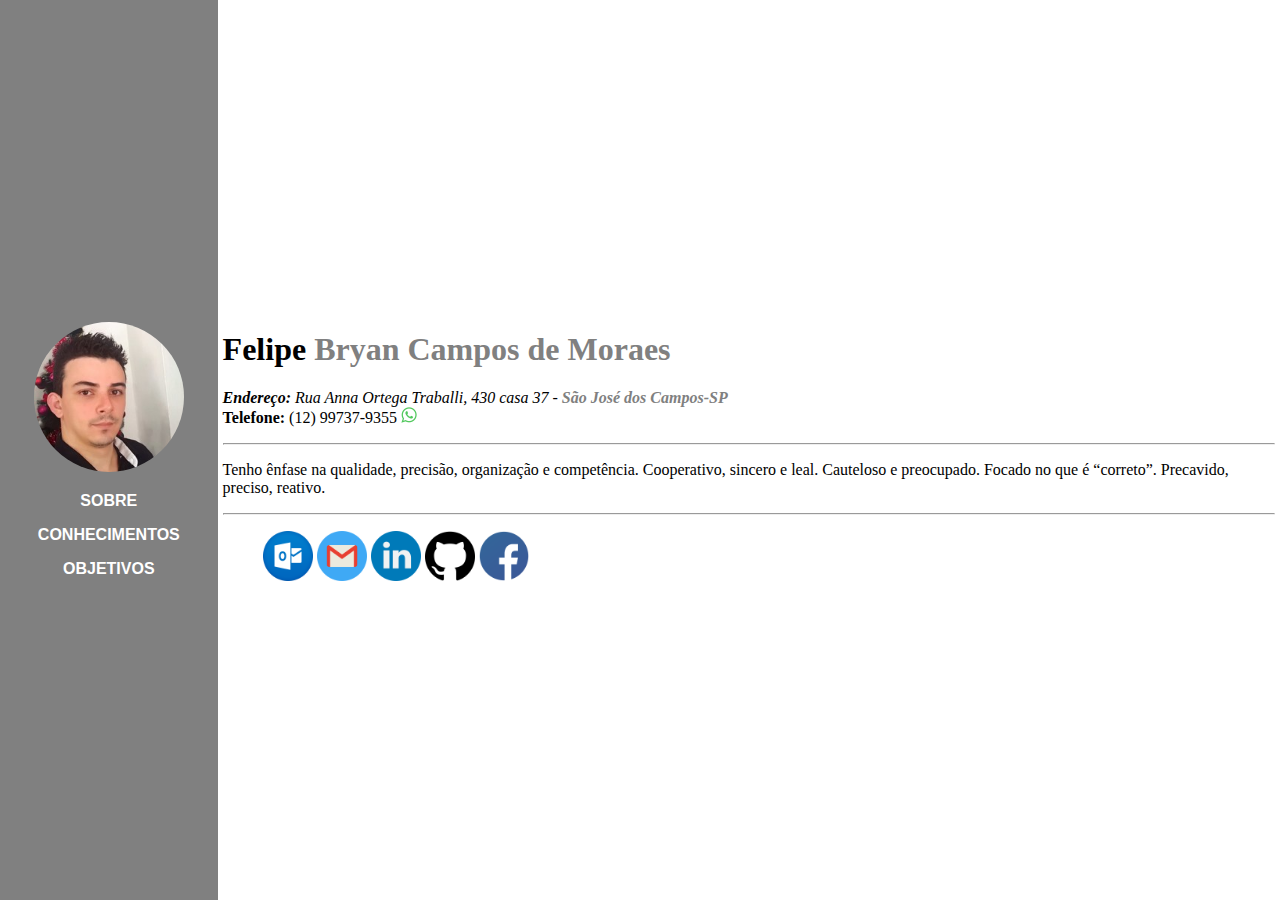
==== index.html @ 981bfde9 "Resolvido scroll" ====
<!DOCTYPE html>
<html lang="pt-br">
    <head>
        <meta charset="UTF-8">
        <meta http-equiv="X-UA-Compatible" content="IE=edge">
        <meta name="viewport" content="width=device-width, initial-scale=1.0">
        <title>Curriculo Digital</title>
        <link rel="stylesheet" href="/css/style.css">
    </head>
    <body>
        <div class="parent">
            <header class="navbar">
                <aside>
                    <nav>
                        <figure>
                            <img src="/assets/avatar.jpeg" alt="avatar" id="avatar1">
                        </figure>
                        <div id="nav-items" style="margin: 0px; color: white;">
                            <div>
                                <b><p class="button"><a href="/index.html">SOBRE</a></p>
                            </div>
                            <div>
                                <p class="button"><a href="/conhecimentos.html">CONHECIMENTOS</a></p>
                            </div>
                            <div>
                                <p class="button"><a href="/objetivos.html">OBJETIVOS</a></p></b>
                            </div>
                        </div>
                    </nav>
                </aside>                
            </header>
            <div class="content" style="margin: 0px;">
                <main id="content">
                    <h1 id="profile-name">Felipe <span id="profile-name-2">Bryan Campos de Moraes</span></h1>
                    <p>
                        <address>
                            <b>Endereço:</b> Rua Anna Ortega Traballi, 430 casa 37 - <span id="city"><b>São José dos Campos-SP</b></span><br>
                        </address>                        
                        <b>Telefone:</b> (12) 99737-9355
                        <a href="https://api.whatsapp.com/send/?phone=%2B5512997379355&text&type=phone_number&app_absent=0" target="_blank"> 
                            <img src="/assets/whatsapp-icon.png" alt="whatsapp" style="width: 16px; height: 16px;" title="Enviar whatsapp para Felipe">
                        </a>                
                    </p><hr>
                    <p>
                        Tenho ênfase na qualidade, precisão, organização e competência. Cooperativo, 
                        sincero e leal.
                        Cauteloso e preocupado. Focado no que é “correto”. Precavido, preciso, reativo.
                    </p><hr>
                    <figure id="social-networks">
                        <a href="mailto:felipe.bryan@live.com" target="_blank">
                            <img src="/assets/outlook-icon.png" alt="Email" style="width: 50px; height: 50px;">
                        </a>
                        <a href="mailto:fbryancm@gmail.com" target="_blank">
                            <img src="/assets/gmail-icon.png" alt="Gmail" style="width: 50px; height: 50px;">
                        </a>
                        <a href="https://www.linkedin.com/in/felipe-bryan-55b2a6139/" target="_blank">
                            <img src="/assets/linkedin-icon.png" alt="linkedin-icon" style="width: 50px; height: 50px;">
                        </a>
                        <a href="https://github.com/Felipe-Bryan" target="_blank">
                            <img src="/assets/github-icon.png" alt="github-icon" style="width: 50px; height: 50px;">
                        </a>
                        <a href="https://www.facebook.com/felipe.bryan" target="_blank">
                            <img src="/assets/facebook-icon.png" alt="facebook-icon" style="width: 50px; height: 50px;">
                        </a>                        
                    </figure>                   
                </main>
            </div>
        </div>          
    </body>
</html>
---- css/style.css ----
/*GRID*/
.parent {
  display: grid;
  height: 100vh;
  margin: 0px;
  grid-template-columns: minmax(100px, 17%) 1fr;
}

.navbar {
  height: 100vh;
  background-color: gray;
  display: flex;
  flex-direction: column;
  justify-content: center;
  align-items: center;
}

.content {
  height: 100vh;
  margin: 0px;
  padding: 5px;
  display: flex;
  flex-direction: column;
  justify-content: center;
  font-family: Georgia, "Times New Roman", Times, serif;
}

#avatar1 {
  width: 150px;
  height: 150px;
  border-radius: 200px;
  margin: 0px;
}

#profile-name {
  padding: 0px;
  word-wrap: normal;
}

#profile-name-2 {
  color: gray;
}

#city {
  color: gray;
}

#nav-items {
  text-align: center;
  font-family: Verdana, Geneva, Tahoma, sans-serif;
  margin: 0px;
}

#conhecimentos {
  font-size: 20px;
}

#objetivos {
  font-size: 20px;
}

a {
  text-decoration: none;
  color: white;
}

.button:hover {
  background-color: rgba(255, 255, 255, 0.253);
  transition: all 0.5s;
}

body {
  overflow: hidden;
  margin: 0px;
}
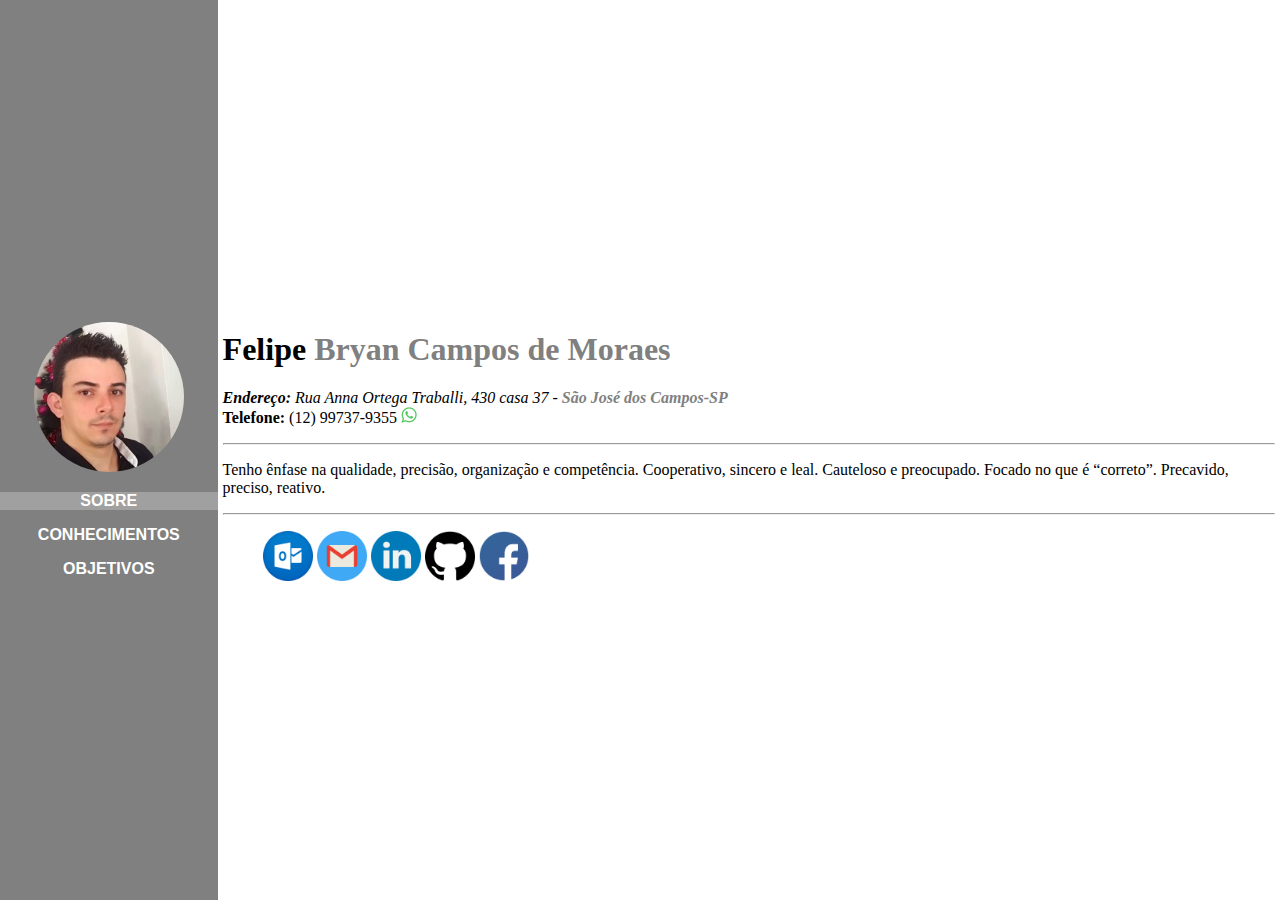
==== commit 587b5686: "Active criado" ====
--- a/index.html
+++ b/index.html
@@ -17,7 +17,7 @@
                         </figure>
                         <div id="nav-items" style="margin: 0px; color: white;">
                             <div>
-                                <b><p class="button"><a href="/index.html">SOBRE</a></p>
+                                <b><p class="active"><a href="/index.html">SOBRE</a></p>
                             </div>
                             <div>
                                 <p class="button"><a href="/conhecimentos.html">CONHECIMENTOS</a></p>
--- a/css/style.css
+++ b/css/style.css
@@ -73,3 +73,12 @@
   overflow: hidden;
   margin: 0px;
 }
+
+.active {
+  background-color: rgba(255, 255, 255, 0.253);
+  font-weight: bolder;
+}
+
+.active:hover {
+  transition: all 0.5s;
+}
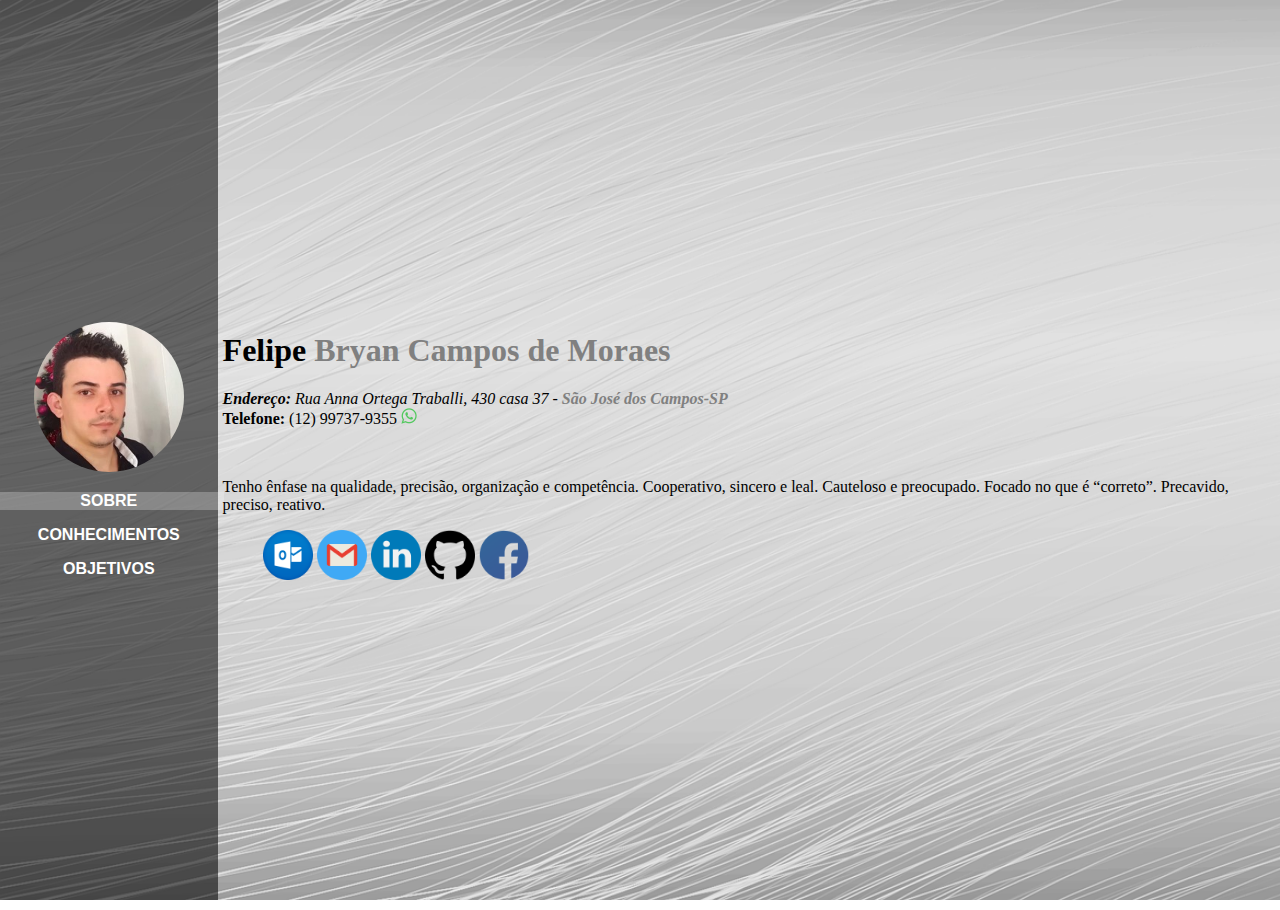
==== commit 4ee07744: "Background adicionado" ====
--- a/index.html
+++ b/index.html
@@ -40,27 +40,27 @@
                         <a href="https://api.whatsapp.com/send/?phone=%2B5512997379355&text&type=phone_number&app_absent=0" target="_blank"> 
                             <img src="/assets/whatsapp-icon.png" alt="whatsapp" style="width: 16px; height: 16px;" title="Enviar whatsapp para Felipe">
                         </a>                
-                    </p><hr>
+                    </p><br>
                     <p>
                         Tenho ênfase na qualidade, precisão, organização e competência. Cooperativo, 
                         sincero e leal.
                         Cauteloso e preocupado. Focado no que é “correto”. Precavido, preciso, reativo.
-                    </p><hr>
+                    </p>
                     <figure id="social-networks">
-                        <a href="mailto:felipe.bryan@live.com" target="_blank">
+                        <a href="mailto:felipe.bryan@live.com" target="_blank" title="Enviar email para: felipe.bryan@live.com">
                             <img src="/assets/outlook-icon.png" alt="Email" style="width: 50px; height: 50px;">
                         </a>
-                        <a href="mailto:fbryancm@gmail.com" target="_blank">
+                        <a href="mailto:fbryancm@gmail.com" target="_blank" title="Enviar email para: fbryancm@gmail.com">
                             <img src="/assets/gmail-icon.png" alt="Gmail" style="width: 50px; height: 50px;">
                         </a>
-                        <a href="https://www.linkedin.com/in/felipe-bryan-55b2a6139/" target="_blank">
+                        <a href="https://www.linkedin.com/in/felipe-bryan-55b2a6139/" target="_blank" title="Perfil de Felipe Bryan no LinkedIn">
                             <img src="/assets/linkedin-icon.png" alt="linkedin-icon" style="width: 50px; height: 50px;">
                         </a>
                         <a href="https://github.com/Felipe-Bryan" target="_blank">
-                            <img src="/assets/github-icon.png" alt="github-icon" style="width: 50px; height: 50px;">
+                            <img src="/assets/github-icon.png" alt="github-icon" style="width: 50px; height: 50px;" title="Perfil de Felipe Bryan no GitHub">
                         </a>
                         <a href="https://www.facebook.com/felipe.bryan" target="_blank">
-                            <img src="/assets/facebook-icon.png" alt="facebook-icon" style="width: 50px; height: 50px;">
+                            <img src="/assets/facebook-icon.png" alt="facebook-icon" style="width: 50px; height: 50px;" title="Perfil de Felipe Bryan no Facebook">
                         </a>                        
                     </figure>                   
                 </main>
--- a/css/style.css
+++ b/css/style.css
@@ -4,11 +4,14 @@
   height: 100vh;
   margin: 0px;
   grid-template-columns: minmax(100px, 17%) 1fr;
+  background-image: url(/assets/Background.png);
+  background-repeat: no-repeat;
+  background-size: cover;
 }
 
 .navbar {
   height: 100vh;
-  background-color: gray;
+  background-color: rgba(0, 0, 0, 0.555);
   display: flex;
   flex-direction: column;
   justify-content: center;
@@ -30,11 +33,6 @@
   height: 150px;
   border-radius: 200px;
   margin: 0px;
-}
-
-#profile-name {
-  padding: 0px;
-  word-wrap: normal;
 }
 
 #profile-name-2 {
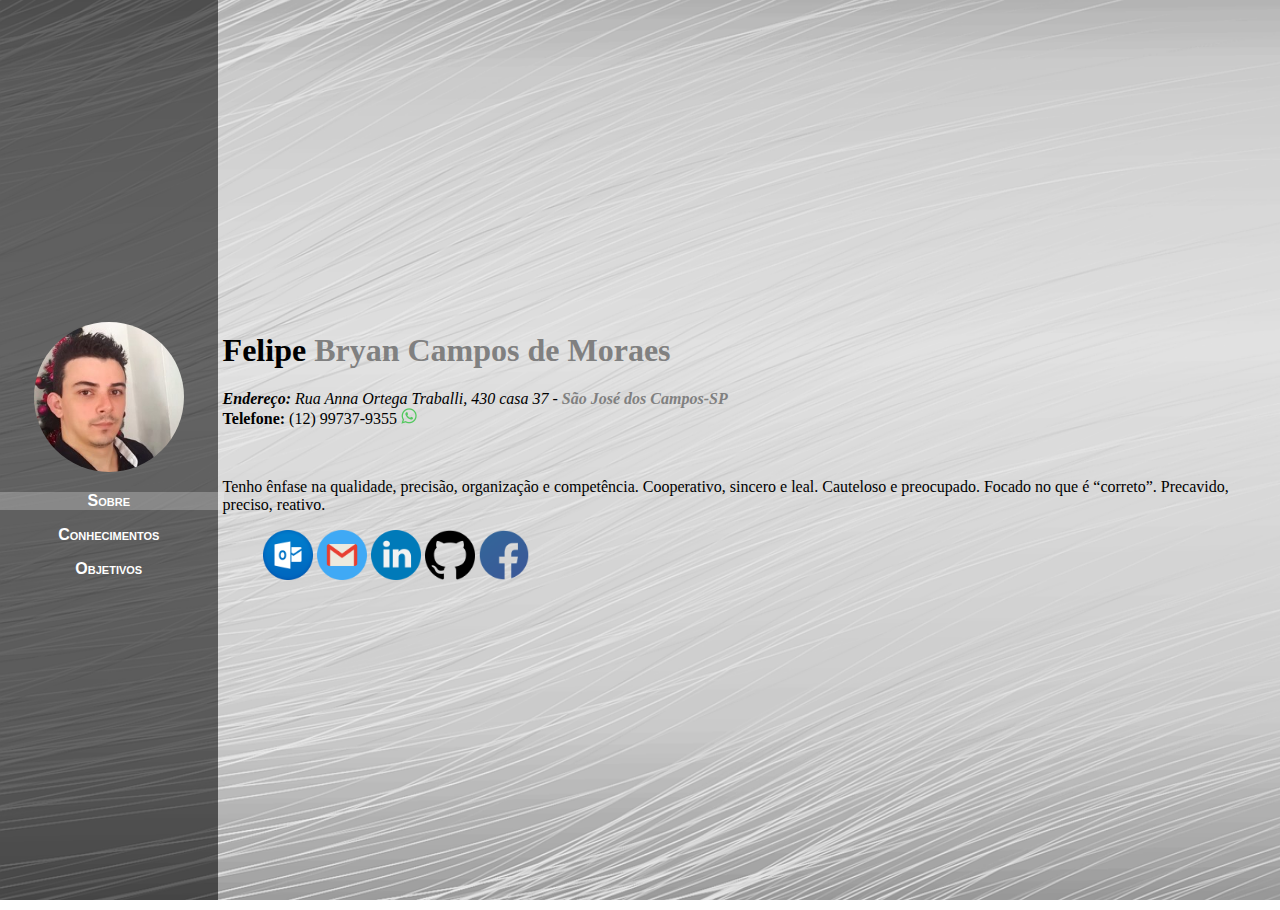
==== commit dce13bb6: "small caps" ====
--- a/index.html
+++ b/index.html
@@ -6,6 +6,7 @@
         <meta name="viewport" content="width=device-width, initial-scale=1.0">
         <title>Curriculo Digital</title>
         <link rel="stylesheet" href="/css/style.css">
+        <link rel="icon" type="image/x-icon" href="/assets/curriculum-vitae-icon.png">
     </head>
     <body>
         <div class="parent">
@@ -17,13 +18,13 @@
                         </figure>
                         <div id="nav-items" style="margin: 0px; color: white;">
                             <div>
-                                <b><p class="active"><a href="/index.html">SOBRE</a></p>
+                                <b><p class="active"><a href="/index.html">Sobre</a></p>
                             </div>
                             <div>
-                                <p class="button"><a href="/conhecimentos.html">CONHECIMENTOS</a></p>
+                                <p class="button"><a href="/conhecimentos.html">Conhecimentos</a></p>
                             </div>
                             <div>
-                                <p class="button"><a href="/objetivos.html">OBJETIVOS</a></p></b>
+                                <p class="button"><a href="/objetivos.html">Objetivos</a></p></b>
                             </div>
                         </div>
                     </nav>
--- a/css/style.css
+++ b/css/style.css
@@ -47,6 +47,7 @@
   text-align: center;
   font-family: Verdana, Geneva, Tahoma, sans-serif;
   margin: 0px;
+  font-variant: small-caps;
 }
 
 #conhecimentos {
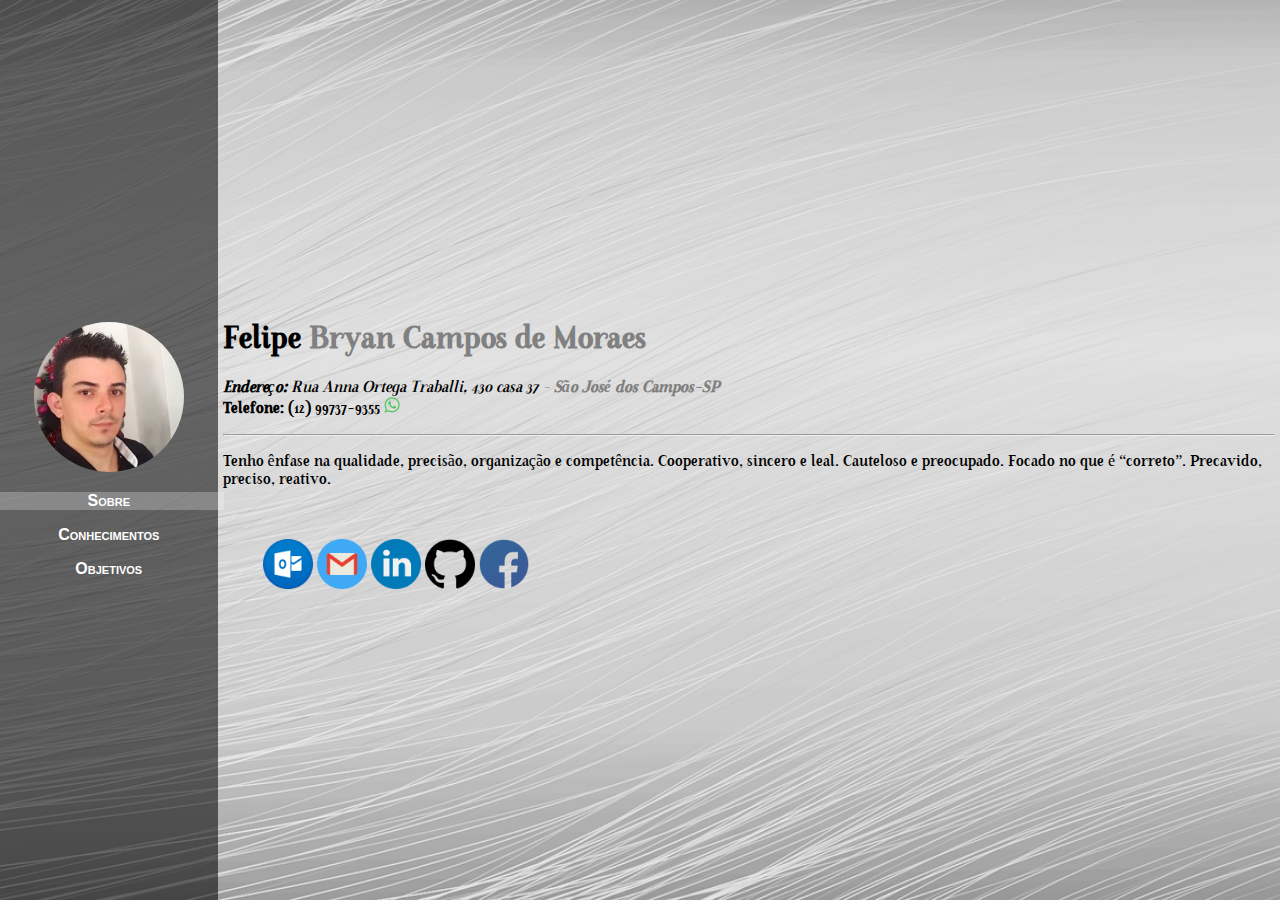
==== commit 3511c829: "style alterado" ====
--- a/index.html
+++ b/index.html
@@ -41,27 +41,27 @@
                         <a href="https://api.whatsapp.com/send/?phone=%2B5512997379355&text&type=phone_number&app_absent=0" target="_blank"> 
                             <img src="/assets/whatsapp-icon.png" alt="whatsapp" style="width: 16px; height: 16px;" title="Enviar whatsapp para Felipe">
                         </a>                
-                    </p><br>
+                    </p><hr>
                     <p>
                         Tenho ênfase na qualidade, precisão, organização e competência. Cooperativo, 
                         sincero e leal.
                         Cauteloso e preocupado. Focado no que é “correto”. Precavido, preciso, reativo.
-                    </p>
-                    <figure id="social-networks">
+                    </p><br>
+                    <figure>
                         <a href="mailto:felipe.bryan@live.com" target="_blank" title="Enviar email para: felipe.bryan@live.com">
-                            <img src="/assets/outlook-icon.png" alt="Email" style="width: 50px; height: 50px;">
+                            <img src="/assets/outlook-icon.png" alt="Email" class="social-icon">
                         </a>
                         <a href="mailto:fbryancm@gmail.com" target="_blank" title="Enviar email para: fbryancm@gmail.com">
-                            <img src="/assets/gmail-icon.png" alt="Gmail" style="width: 50px; height: 50px;">
+                            <img src="/assets/gmail-icon.png" alt="Gmail" class="social-icon">
                         </a>
                         <a href="https://www.linkedin.com/in/felipe-bryan-55b2a6139/" target="_blank" title="Perfil de Felipe Bryan no LinkedIn">
-                            <img src="/assets/linkedin-icon.png" alt="linkedin-icon" style="width: 50px; height: 50px;">
+                            <img src="/assets/linkedin-icon.png" alt="linkedin-icon" class="social-icon">
                         </a>
                         <a href="https://github.com/Felipe-Bryan" target="_blank">
-                            <img src="/assets/github-icon.png" alt="github-icon" style="width: 50px; height: 50px;" title="Perfil de Felipe Bryan no GitHub">
+                            <img src="/assets/github-icon.png" alt="github-icon" class="social-icon" title="Perfil de Felipe Bryan no GitHub">
                         </a>
                         <a href="https://www.facebook.com/felipe.bryan" target="_blank">
-                            <img src="/assets/facebook-icon.png" alt="facebook-icon" style="width: 50px; height: 50px;" title="Perfil de Felipe Bryan no Facebook">
+                            <img src="/assets/facebook-icon.png" alt="facebook-icon" class="social-icon" title="Perfil de Felipe Bryan no Facebook">
                         </a>                        
                     </figure>                   
                 </main>
--- a/css/style.css
+++ b/css/style.css
@@ -36,11 +36,11 @@
 }
 
 #profile-name-2 {
-  color: gray;
+  color: #808080;
 }
 
 #city {
-  color: gray;
+  color: #808080;
 }
 
 #nav-items {
@@ -50,22 +50,15 @@
   font-variant: small-caps;
 }
 
-#conhecimentos {
-  font-size: 20px;
-}
-
-#objetivos {
-  font-size: 20px;
-}
-
 a {
   text-decoration: none;
-  color: white;
+  color: #ffffff;
 }
 
 .button:hover {
   background-color: rgba(255, 255, 255, 0.253);
   transition: all 0.5s;
+  font-size: 17px;
 }
 
 body {
@@ -80,4 +73,29 @@
 
 .active:hover {
   transition: all 0.5s;
+  font-size: 17px;
 }
+
+.social-icon {
+  width: 50px;
+  height: 50px;
+}
+
+@font-face {
+  font-family: "farewell angelina";
+  src: url(/assets/farewell_angelina_display_sample.ttf);
+}
+
+#content {
+  font-family: farewell angelina;
+}
+
+.conhecimentos {
+  font-family: farewell angelina;
+  font-size: 20px;
+}
+
+.objetivos {
+  font-family: farewell angelina;
+  font-size: 20px;
+}
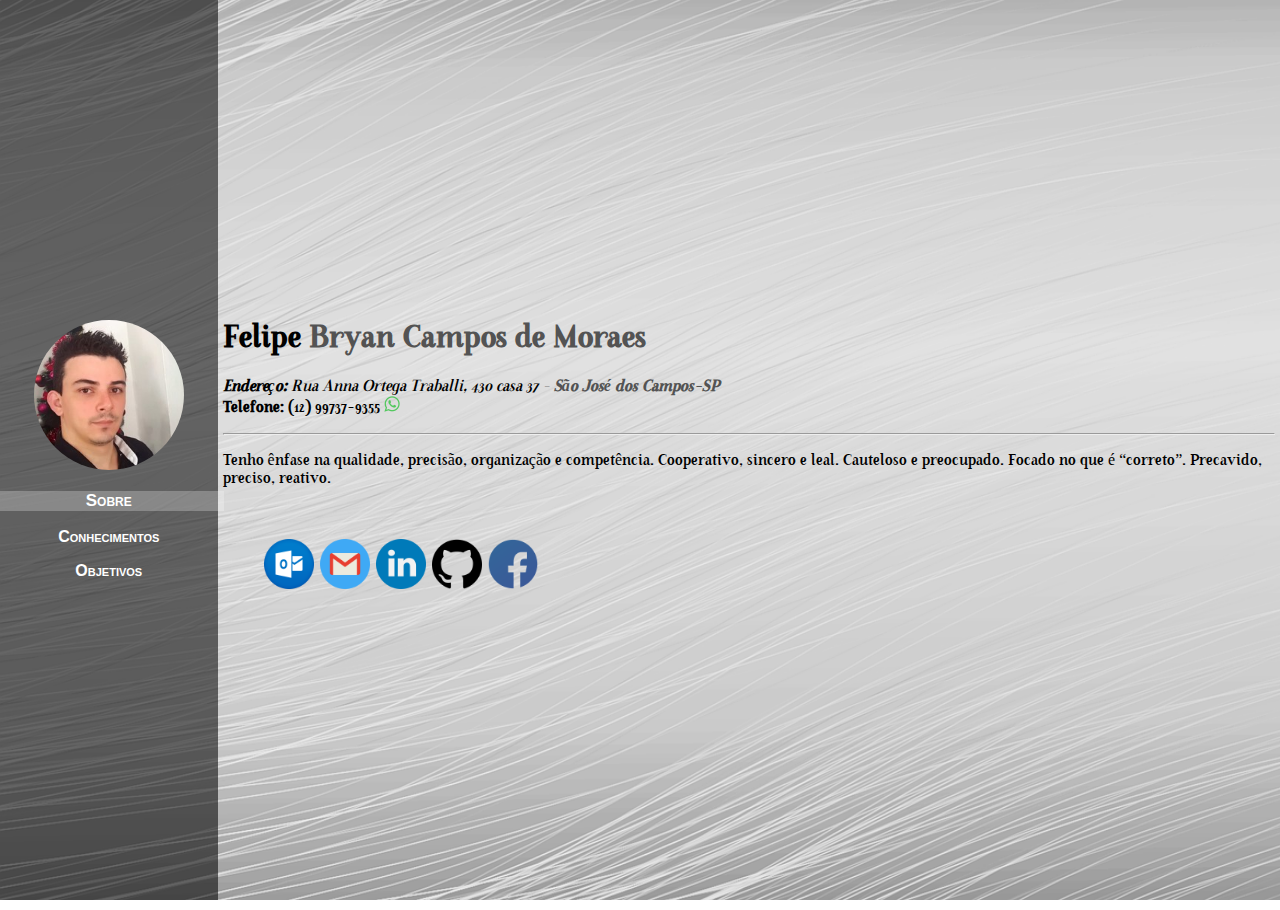
==== commit c8fd4939: "iframe posicionado" ====
--- a/index.html
+++ b/index.html
@@ -10,49 +10,49 @@
     </head>
     <body>
         <div class="parent">
-            <header class="navbar">
-                <aside>
-                    <nav>
-                        <figure>
-                            <img src="/assets/avatar.jpeg" alt="avatar" id="avatar1">
-                        </figure>
-                        <div id="nav-items" style="margin: 0px; color: white;">
-                            <div>
-                                <b><p class="active"><a href="/index.html">Sobre</a></p>
-                            </div>
-                            <div>
-                                <p class="button"><a href="/conhecimentos.html">Conhecimentos</a></p>
-                            </div>
-                            <div>
-                                <p class="button"><a href="/objetivos.html">Objetivos</a></p></b>
-                            </div>
+            <header class="navbar"> 
+                <nav>
+                    <figure>
+                        <img src="/assets/avatar.jpeg" alt="avatar" id="avatar1">
+                    </figure>                                     
+                    <div id="nav-items" style="margin: 0px; color: white;">
+                        <div>
+                            <b><p class="active"><a href="/index.html">Sobre</a></p>
                         </div>
-                    </nav>
-                </aside>                
+                        <div>
+                            <p class="button"><a href="/conhecimentos.html">Conhecimentos</a></p>
+                        </div>
+                        <div>
+                            <p class="button"><a href="/objetivos.html">Objetivos</a></p></b>
+                        </div>
+                    </div>
+                </nav>
             </header>
             <div class="content" style="margin: 0px;">
                 <main id="content">
-                    <h1 id="profile-name">Felipe <span id="profile-name-2">Bryan Campos de Moraes</span></h1>
-                    <p>
-                        <address>
-                            <b>Endereço:</b> Rua Anna Ortega Traballi, 430 casa 37 - <span id="city"><b>São José dos Campos-SP</b></span><br>
-                        </address>                        
-                        <b>Telefone:</b> (12) 99737-9355
-                        <a href="https://api.whatsapp.com/send/?phone=%2B5512997379355&text&type=phone_number&app_absent=0" target="_blank"> 
-                            <img src="/assets/whatsapp-icon.png" alt="whatsapp" style="width: 16px; height: 16px;" title="Enviar whatsapp para Felipe">
-                        </a>                
-                    </p><hr>
-                    <p>
-                        Tenho ênfase na qualidade, precisão, organização e competência. Cooperativo, 
-                        sincero e leal.
-                        Cauteloso e preocupado. Focado no que é “correto”. Precavido, preciso, reativo.
-                    </p><br>
+                    <div class="index-content">
+                        <h1 id="profile-name">Felipe <span id="profile-name-2">Bryan Campos de Moraes</span></h1>
+                        <p>
+                            <address>
+                                <b>Endereço:</b> Rua Anna Ortega Traballi, 430 casa 37 - <span id="city"><b>São José dos Campos-SP</b></span><br>
+                            </address>                        
+                            <b>Telefone:</b> (12) 99737-9355
+                            <a href="https://api.whatsapp.com/send/?phone=%2B5512997379355&text&type=phone_number&app_absent=0" target="_blank"> 
+                                <img src="/assets/whatsapp-icon.png" alt="whatsapp" style="width: 16px; height: 16px;" title="Enviar whatsapp para Felipe">
+                            </a>                
+                        </p><hr>
+                        <p>
+                            Tenho ênfase na qualidade, precisão, organização e competência. Cooperativo, 
+                            sincero e leal.
+                            Cauteloso e preocupado. Focado no que é “correto”. Precavido, preciso, reativo.
+                        </p><br>
+                    </div>                    
                     <figure>
                         <a href="mailto:felipe.bryan@live.com" target="_blank" title="Enviar email para: felipe.bryan@live.com">
-                            <img src="/assets/outlook-icon.png" alt="Email" class="social-icon">
+                            <img src="/assets/outlook-icon.png" alt="outlook-icon" class="social-icon">
                         </a>
                         <a href="mailto:fbryancm@gmail.com" target="_blank" title="Enviar email para: fbryancm@gmail.com">
-                            <img src="/assets/gmail-icon.png" alt="Gmail" class="social-icon">
+                            <img src="/assets/gmail-icon.png" alt="gmail-icon" class="social-icon">
                         </a>
                         <a href="https://www.linkedin.com/in/felipe-bryan-55b2a6139/" target="_blank" title="Perfil de Felipe Bryan no LinkedIn">
                             <img src="/assets/linkedin-icon.png" alt="linkedin-icon" class="social-icon">
@@ -66,6 +66,6 @@
                     </figure>                   
                 </main>
             </div>
-        </div>          
+        </div>
     </body>
 </html>--- a/css/style.css
+++ b/css/style.css
@@ -1,3 +1,8 @@
+@font-face {
+  font-family: "farewell angelina";
+  src: url(/assets/farewell_angelina_display_sample.ttf);
+}
+
 /*GRID*/
 .parent {
   display: grid;
@@ -25,7 +30,6 @@
   display: flex;
   flex-direction: column;
   justify-content: center;
-  font-family: Georgia, "Times New Roman", Times, serif;
 }
 
 #avatar1 {
@@ -36,11 +40,11 @@
 }
 
 #profile-name-2 {
-  color: #808080;
+  color: #535353;
 }
 
 #city {
-  color: #808080;
+  color: #535353;
 }
 
 #nav-items {
@@ -69,21 +73,23 @@
 .active {
   background-color: rgba(255, 255, 255, 0.253);
   font-weight: bolder;
+  font-size: 17px;
 }
 
 .active:hover {
   transition: all 0.5s;
-  font-size: 17px;
 }
 
 .social-icon {
   width: 50px;
   height: 50px;
+  padding: 1px;
 }
 
-@font-face {
-  font-family: "farewell angelina";
-  src: url(/assets/farewell_angelina_display_sample.ttf);
+.social-icon:hover {
+  width: 55px;
+  height: 55px;
+  transition: 0.2s;
 }
 
 #content {
@@ -99,3 +105,11 @@
   font-family: farewell angelina;
   font-size: 20px;
 }
+
+.iframe {
+  width: 300px;
+  height: 220px;
+  position: fixed;
+  left: 56%;
+  top: 39%;
+}
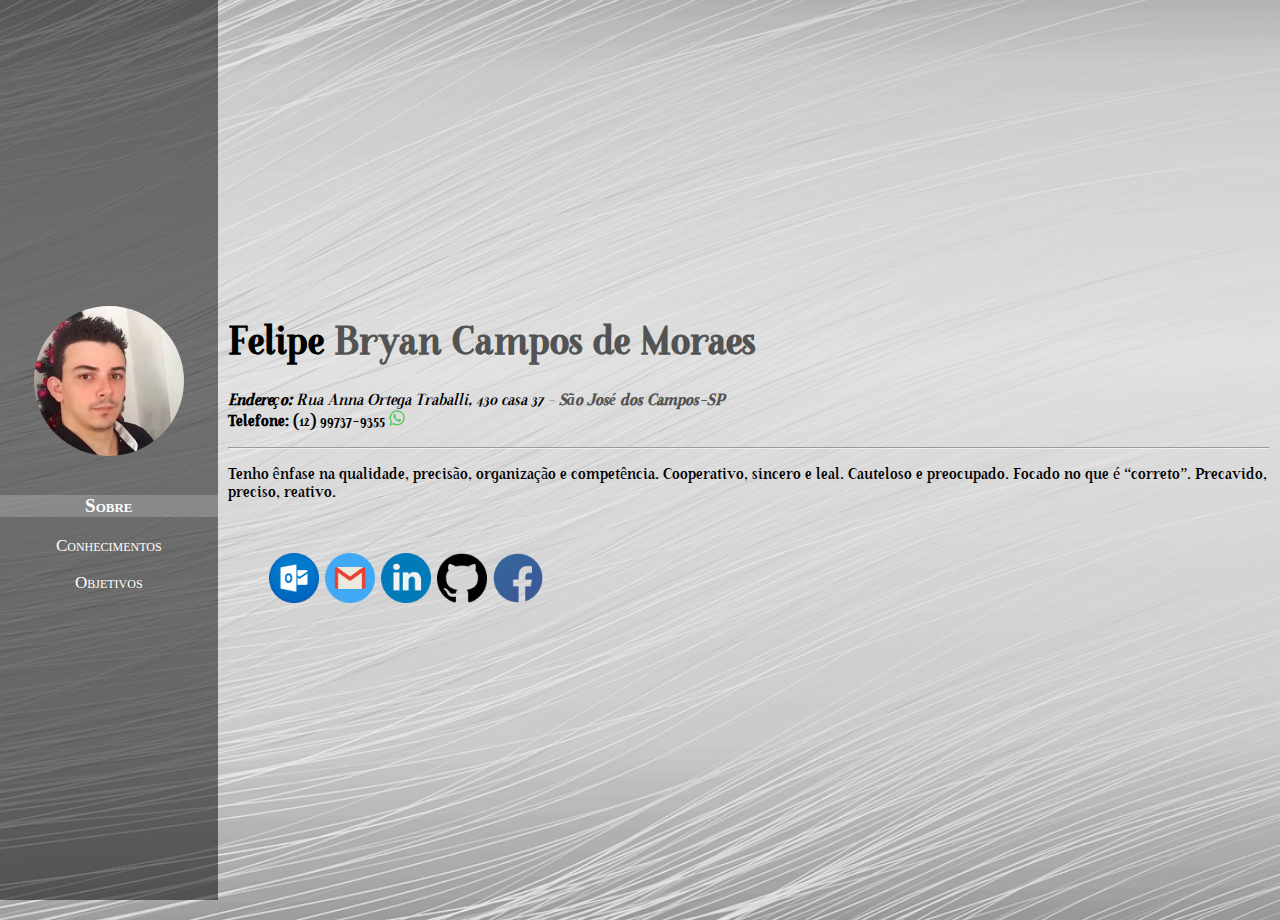
==== commit e796b970: "semantica corrigida" ====
--- a/index.html
+++ b/index.html
@@ -1,71 +1,69 @@
 <!DOCTYPE html>
 <html lang="pt-br">
-    <head>
-        <meta charset="UTF-8">
-        <meta http-equiv="X-UA-Compatible" content="IE=edge">
-        <meta name="viewport" content="width=device-width, initial-scale=1.0">
-        <title>Curriculo Digital</title>
-        <link rel="stylesheet" href="/css/style.css">
-        <link rel="icon" type="image/x-icon" href="/assets/curriculum-vitae-icon.png">
-    </head>
-    <body>
-        <div class="parent">
-            <header class="navbar"> 
-                <nav>
-                    <figure>
-                        <img src="/assets/avatar.jpeg" alt="avatar" id="avatar1">
-                    </figure>                                     
-                    <div id="nav-items" style="margin: 0px; color: white;">
-                        <div>
-                            <b><p class="active"><a href="/index.html">Sobre</a></p>
-                        </div>
-                        <div>
-                            <p class="button"><a href="/conhecimentos.html">Conhecimentos</a></p>
-                        </div>
-                        <div>
-                            <p class="button"><a href="/objetivos.html">Objetivos</a></p></b>
-                        </div>
-                    </div>
-                </nav>
-            </header>
-            <div class="content" style="margin: 0px;">
-                <main id="content">
-                    <div class="index-content">
-                        <h1 id="profile-name">Felipe <span id="profile-name-2">Bryan Campos de Moraes</span></h1>
-                        <p>
-                            <address>
-                                <b>Endereço:</b> Rua Anna Ortega Traballi, 430 casa 37 - <span id="city"><b>São José dos Campos-SP</b></span><br>
-                            </address>                        
-                            <b>Telefone:</b> (12) 99737-9355
-                            <a href="https://api.whatsapp.com/send/?phone=%2B5512997379355&text&type=phone_number&app_absent=0" target="_blank"> 
-                                <img src="/assets/whatsapp-icon.png" alt="whatsapp" style="width: 16px; height: 16px;" title="Enviar whatsapp para Felipe">
-                            </a>                
-                        </p><hr>
-                        <p>
-                            Tenho ênfase na qualidade, precisão, organização e competência. Cooperativo, 
-                            sincero e leal.
-                            Cauteloso e preocupado. Focado no que é “correto”. Precavido, preciso, reativo.
-                        </p><br>
-                    </div>                    
-                    <figure>
-                        <a href="mailto:felipe.bryan@live.com" target="_blank" title="Enviar email para: felipe.bryan@live.com">
-                            <img src="/assets/outlook-icon.png" alt="outlook-icon" class="social-icon">
-                        </a>
-                        <a href="mailto:fbryancm@gmail.com" target="_blank" title="Enviar email para: fbryancm@gmail.com">
-                            <img src="/assets/gmail-icon.png" alt="gmail-icon" class="social-icon">
-                        </a>
-                        <a href="https://www.linkedin.com/in/felipe-bryan-55b2a6139/" target="_blank" title="Perfil de Felipe Bryan no LinkedIn">
-                            <img src="/assets/linkedin-icon.png" alt="linkedin-icon" class="social-icon">
-                        </a>
-                        <a href="https://github.com/Felipe-Bryan" target="_blank">
-                            <img src="/assets/github-icon.png" alt="github-icon" class="social-icon" title="Perfil de Felipe Bryan no GitHub">
-                        </a>
-                        <a href="https://www.facebook.com/felipe.bryan" target="_blank">
-                            <img src="/assets/facebook-icon.png" alt="facebook-icon" class="social-icon" title="Perfil de Felipe Bryan no Facebook">
-                        </a>                        
-                    </figure>                   
-                </main>
-            </div>
-        </div>
-    </body>
-</html>+  <head>
+    <meta charset="UTF-8" />
+    <meta http-equiv="X-UA-Compatible" content="IE=edge" />
+    <meta name="viewport" content="width=device-width, initial-scale=1.0" />
+    <link rel="stylesheet" href="/css/style.css" />
+    <link
+      rel="shortcut icon"
+      href="/assets/curriculum-vitae-icon.png"
+      type="image/x-icon"
+    />
+    <title>Curriculo Digital</title>
+  </head>
+  <body>
+    <div class="parent">
+      <div class="navbar">
+        <figure>
+          <img src="assets/avatar.jpeg" alt="avatar" class="avatar" />
+        </figure>
+        <nav class="nav-menu">
+          <p class="active"><a href="/index.html">Sobre</a></p>
+          <p class="button">
+            <a href="/conhecimentos.html">Conhecimentos</a>
+          </p>
+          <p class="button"><a href="/objetivos.html">Objetivos</a></p>
+        </nav>
+      </div>
+      <div class="content">
+        <main>
+          <div class="index-content">
+              <h1 class="profile-name">Felipe <span class="emphasis">Bryan Campos de Moraes</span></h1>
+              <p>
+                  <address>
+                      <b>Endereço:</b> Rua Anna Ortega Traballi, 430 casa 37 - <span class="city"><b>São José dos Campos-SP</b></span><br>
+                  </address>                        
+                  <b>Telefone:</b> (12) 99737-9355
+                  <a href="https://api.whatsapp.com/send/?phone=%2B5512997379355&text&type=phone_number&app_absent=0" target="_blank"> 
+                      <img src="/assets/whatsapp-icon.png" alt="whatsapp" style="width: 16px; height: 16px;" title="Enviar whatsapp para Felipe">
+                  </a>                
+              </p><hr>
+              <p>
+                  Tenho ênfase na qualidade, precisão, organização e competência. Cooperativo, 
+                  sincero e leal.
+                  Cauteloso e preocupado. Focado no que é “correto”. Precavido, preciso, reativo.
+              </p><br>
+          </div>                    
+          <figure>
+              <a href="mailto:felipe.bryan@live.com" target="_blank" title="Enviar email para: felipe.bryan@live.com">
+                  <img src="/assets/outlook-icon.png" alt="outlook-icon" class="social-icon">
+              </a>
+              <a href="mailto:fbryancm@gmail.com" target="_blank" title="Enviar email para: fbryancm@gmail.com">
+                  <img src="/assets/gmail-icon.png" alt="gmail-icon" class="social-icon">
+              </a>
+              <a href="https://www.linkedin.com/in/felipe-bryan-55b2a6139/" target="_blank" title="Perfil de Felipe Bryan no LinkedIn">
+                  <img src="/assets/linkedin-icon.png" alt="linkedin-icon" class="social-icon">
+              </a>
+              <a href="https://github.com/Felipe-Bryan" target="_blank">
+                  <img src="/assets/github-icon.png" alt="github-icon" class="social-icon" title="Perfil de Felipe Bryan no GitHub">
+              </a>
+              <a href="https://www.facebook.com/felipe.bryan" target="_blank">
+                  <img src="/assets/facebook-icon.png" alt="facebook-icon" class="social-icon" title="Perfil de Felipe Bryan no Facebook">
+              </a>                        
+          </figure>                   
+        </main>
+      </div>
+    </div>
+  </body>
+</html>
--- a/css/style.css
+++ b/css/style.css
@@ -3,20 +3,25 @@
   src: url(/assets/farewell_angelina_display_sample.ttf);
 }
 
-/*GRID*/
+body {
+  background-image: url(/assets/Background.png);
+  background-size: cover;
+  overflow: hidden;
+  margin: 0px;
+}
+
+/* GRID */
+
 .parent {
-  display: grid;
-  height: 100vh;
-  margin: 0px;
-  grid-template-columns: minmax(100px, 17%) 1fr;
-  background-image: url(/assets/Background.png);
-  background-repeat: no-repeat;
-  background-size: cover;
+  display: flex;
+  flex-direction: row;
 }
 
 .navbar {
+  width: 17%;
   height: 100vh;
-  background-color: rgba(0, 0, 0, 0.555);
+  background-color: rgba(0, 0, 0, 0.5);
+  margin: 0px;
   display: flex;
   flex-direction: column;
   justify-content: center;
@@ -24,34 +29,30 @@
 }
 
 .content {
+  width: 83%;
   height: 100vh;
   margin: 0px;
-  padding: 5px;
   display: flex;
   flex-direction: column;
   justify-content: center;
+  padding: 10px;
 }
 
-#avatar1 {
+/*NAVBAR*/
+
+.avatar {
+  border-radius: 200px;
   width: 150px;
   height: 150px;
-  border-radius: 200px;
-  margin: 0px;
 }
 
-#profile-name-2 {
-  color: #535353;
-}
-
-#city {
-  color: #535353;
-}
-
-#nav-items {
+.nav-menu {
+  color: #ffffff;
+  align-items: center;
   text-align: center;
-  font-family: Verdana, Geneva, Tahoma, sans-serif;
-  margin: 0px;
+  width: 100%;
   font-variant: small-caps;
+  font-size: 17px;
 }
 
 a {
@@ -60,24 +61,32 @@
 }
 
 .button:hover {
-  background-color: rgba(255, 255, 255, 0.253);
-  transition: all 0.5s;
-  font-size: 17px;
-}
-
-body {
-  overflow: hidden;
-  margin: 0px;
+  background-color: rgba(255, 255, 255, 0.2);
+  transition: 0.5s;
+  font-size: 19px;
 }
 
 .active {
-  background-color: rgba(255, 255, 255, 0.253);
+  background-color: rgba(255, 255, 255, 0.2);
+  font-size: 19px;
   font-weight: bolder;
-  font-size: 17px;
 }
 
-.active:hover {
-  transition: all 0.5s;
+/*CONTENT*/
+
+.content {
+  font-family: farewell angelina;
+  font-size: 16px;
+}
+
+/*SOBRE*/
+
+.profile-name {
+  font-size: 40px;
+}
+
+.emphasis {
+  color: #535353;
 }
 
 .social-icon {
@@ -89,27 +98,40 @@
 .social-icon:hover {
   width: 55px;
   height: 55px;
-  transition: 0.2s;
+  transition: 0.3s;
 }
 
-#content {
-  font-family: farewell angelina;
+.city {
+  color: #535353;
 }
 
-.conhecimentos {
-  font-family: farewell angelina;
-  font-size: 20px;
+/*CONHECIMENTOS*/
+
+th {
+  font-size: 22px;
+  text-align: left;
+  border-bottom: 1px solid gray;
 }
 
-.objetivos {
-  font-family: farewell angelina;
-  font-size: 20px;
+td {
+  width: 27%;
+}
+
+.list-knowledge {
+  font-size: 17px;
 }
 
 .iframe {
+  height: 300px;
   width: 300px;
-  height: 220px;
-  position: fixed;
-  left: 56%;
-  top: 39%;
 }
+
+/*OBJETIVOS*/
+
+h2 {
+  border-bottom: 1px solid gray;
+}
+
+.objective-list {
+  font-size: 16px;
+}
